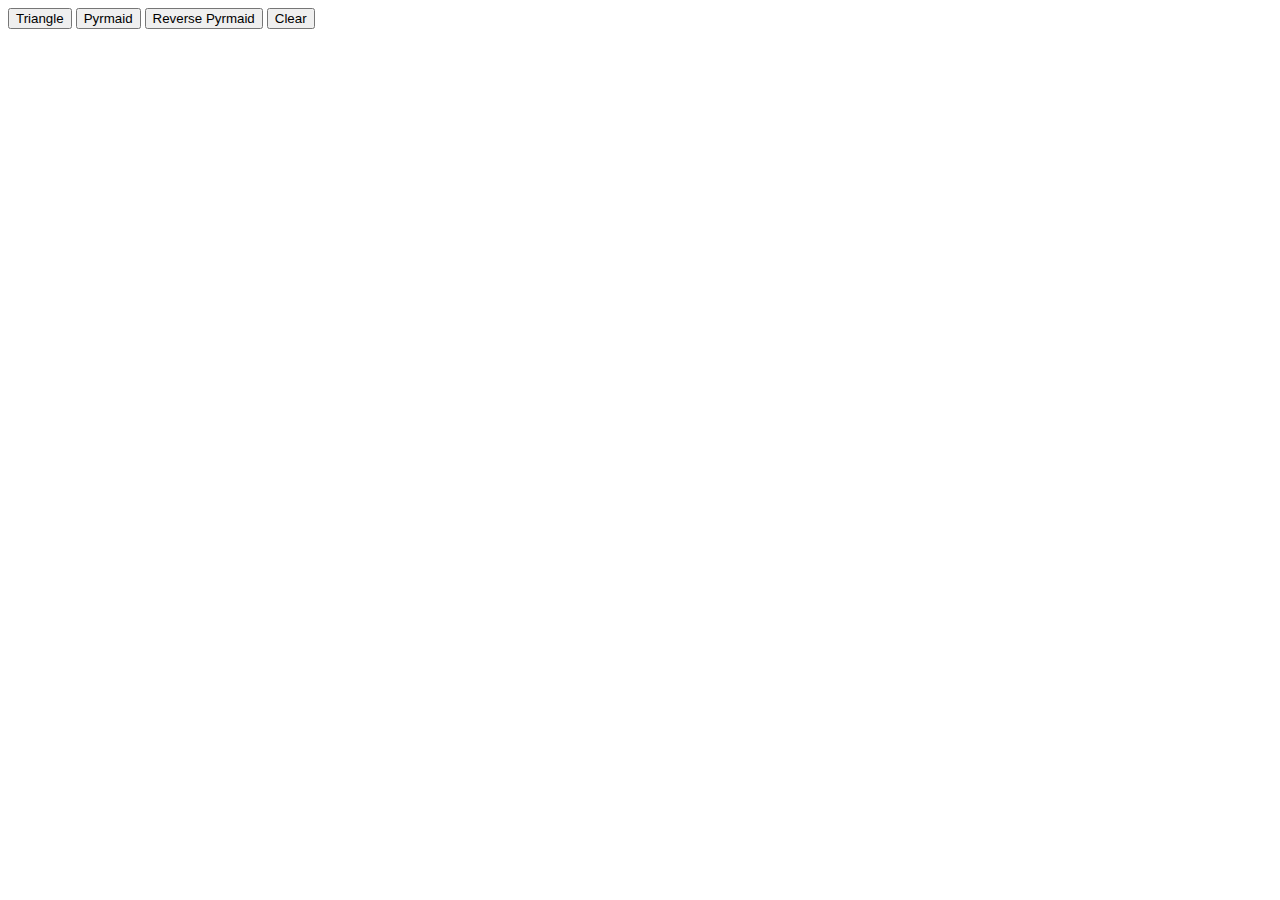
==== week-two-tasks/loops-in-loops/index.html @ 66c23304 "Initial" ====
<!DOCTYPE html>
<html lang="en">
  <head>
    <meta charset="UTF-8">
    <meta name="viewport" content="width=device-width, initial-scale=1.0">
    <title>Triangles</title>
    <style>
      #output {
        font-family: "Courier New", Courier, monospace;
      }
    </style>
  </head>
  <body>
    <div id="root">
        <div id="output"></div>
        <button id="ninety-degrees">Triangle</button>
        <button id="pyramid">Pyrmaid</button>
        <button id="reverse-pyramid">Reverse Pyrmaid</button>
        <button id="clear">Clear</button>
    </div>
    <script src="index.js" type="text/javascript"></script>
  </body>
</html>
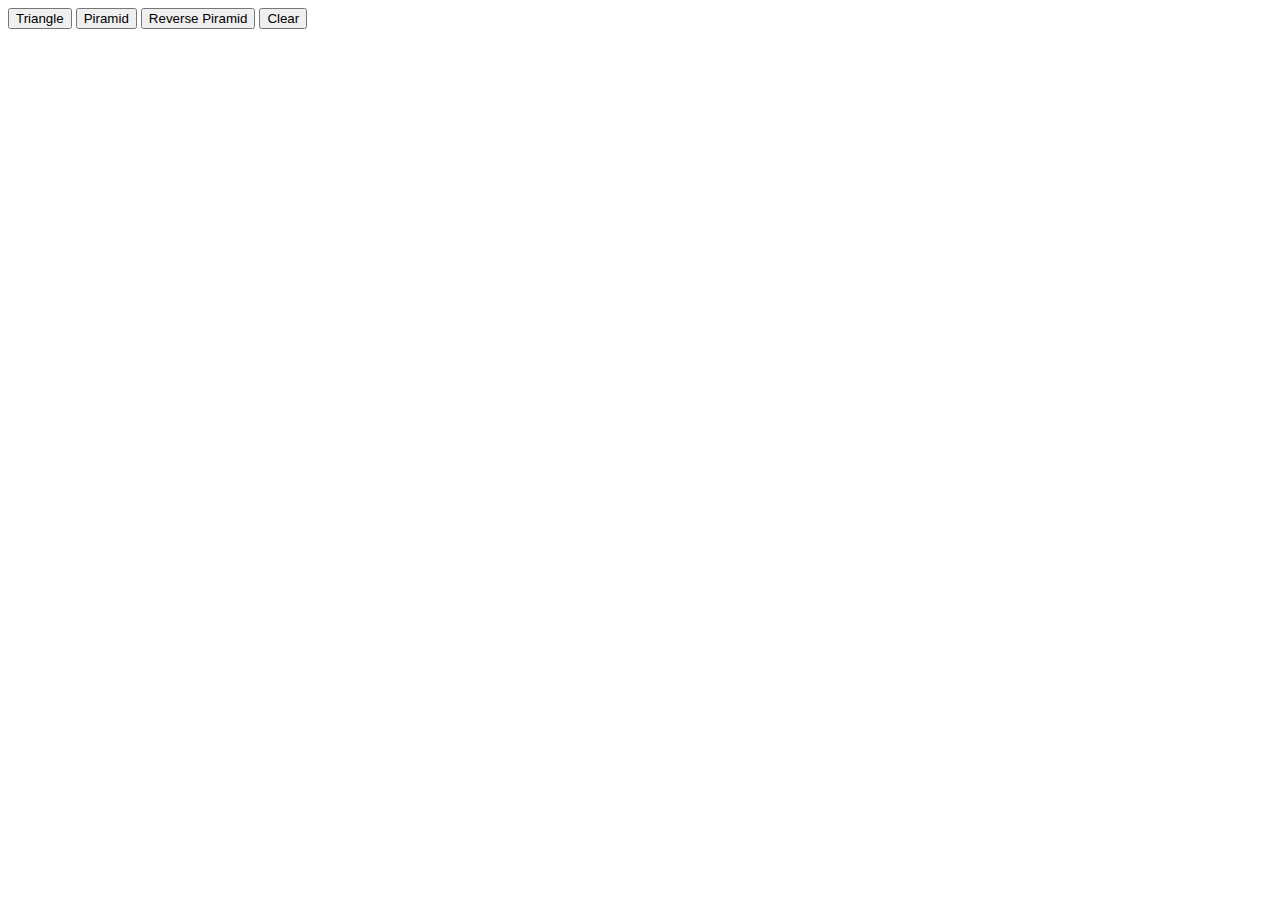
==== commit 46b758a6: "Imporved implementation of loops in loops solution" ====
--- a/week-two-tasks/loops-in-loops/index.html
+++ b/week-two-tasks/loops-in-loops/index.html
@@ -1,9 +1,8 @@
 <!DOCTYPE html>
-<html lang="en">
+<html lang="en" dir="ltr">
   <head>
-    <meta charset="UTF-8">
-    <meta name="viewport" content="width=device-width, initial-scale=1.0">
-    <title>Triangles</title>
+    <meta charset="utf-8">
+    <title>Loops in Loops</title>
     <style>
       #output {
         font-family: "Courier New", Courier, monospace;
@@ -11,13 +10,13 @@
     </style>
   </head>
   <body>
-    <div id="root">
-        <div id="output"></div>
-        <button id="ninety-degrees">Triangle</button>
-        <button id="pyramid">Pyrmaid</button>
-        <button id="reverse-pyramid">Reverse Pyrmaid</button>
-        <button id="clear">Clear</button>
+    <div id="output"></div>
+    <div id="actions">
+      <button type="button" name="triangle">Triangle</button>
+      <button type="button" name="piramid">Piramid</button>
+      <button type="button" name="reverse-piramid">Reverse Piramid</button>
+      <button type="button" name="clear">Clear</button>
     </div>
-    <script src="index.js" type="text/javascript"></script>
+    <script type="text/javascript" src="./index.js"></script>
   </body>
 </html>
